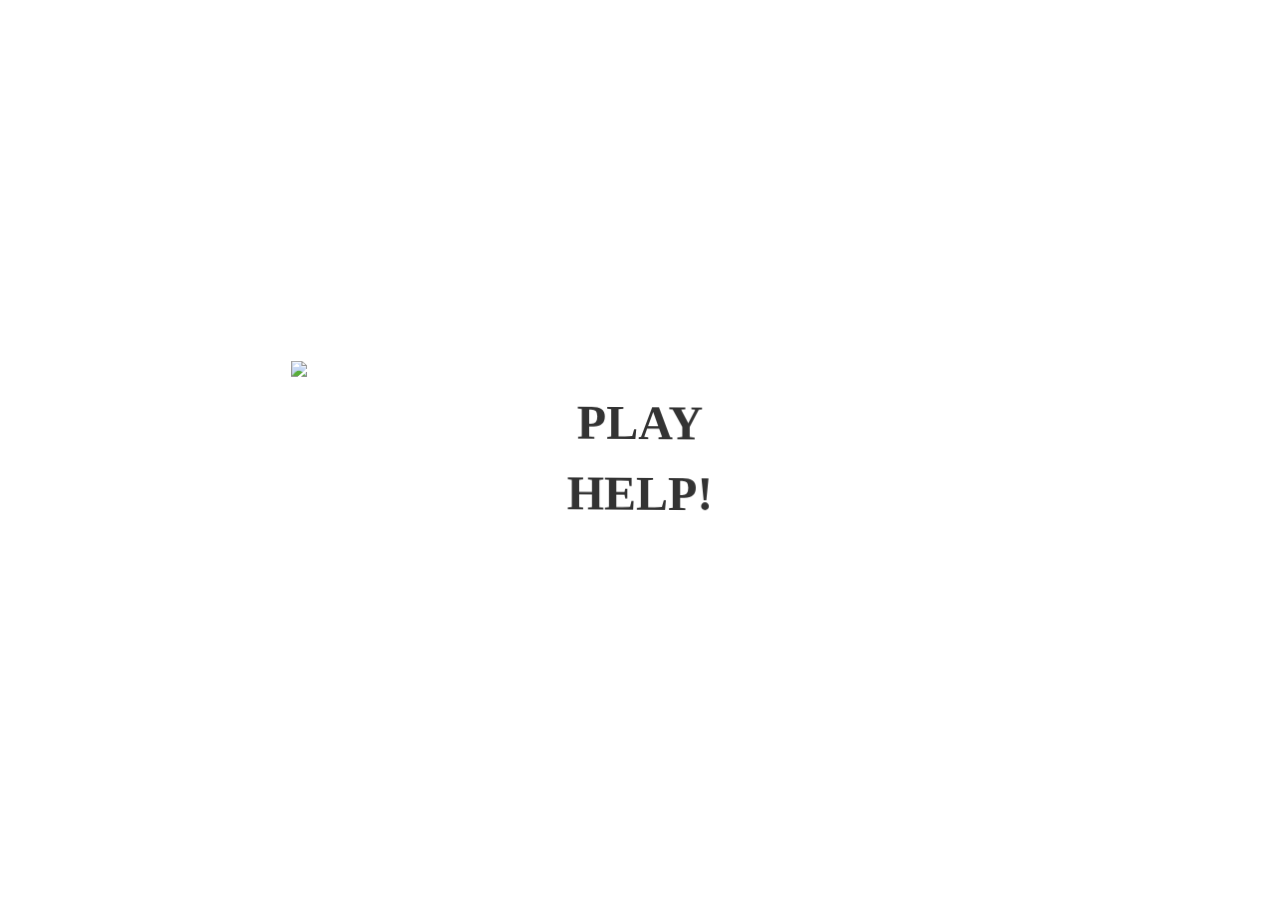
==== index.html @ 89048f6e "Create the starting page and the grid and line in help page" ====
<!DOCTYPE html>
<html lang="en">
<head>
    <meta charset="UTF-8">
    <meta http-equiv="X-UA-Compatible" content="IE=edge">
    <meta name="viewport" content="width=device-width, initial-scale=1.0">
    <title>Algebra y = mx + b</title>
    <link rel="stylesheet" href="./index.css">
</head>
<body>
    <div id="startScreen">
        <img src="https://www.coolgenerator.com/Data/Textdesign/202204/123f67559195f947df0a48ad49368937.png">
        <p><a class="play" href="#">PLAY</a></p>
        <p><a class="help" href="./help.html">HELP!</a></p>
    </div>
    <script src="./index.js"></script>
</body>
</html>
---- index.css ----
html {
    height: 100%;
}

body {
    height: 100%;
    background: url(https://images.rawpixel.com/image_1000/czNmcy1wcml2YXRlL3Jhd3BpeGVsX2ltYWdlcy93ZWJzaXRlX2NvbnRlbnQvbHIvcm0zNzNiYXRjaDEzLTA4Mi1rcHhrOW5nay5qcGc.jpg?s=AOZPtYOJ-clFG-58G_MD6DCBxsLwmdQdM0jGs76NM0c) center center no-repeat;
    background-size: cover;
    display: flex;
    justify-content: center;
    align-items: center;
    font-family: sans-serif;
    margin: 0;
    overflow: hidden
}

#startScreen {
    text-align: center;
    cursor: pointer;
}

#startScreen img {
    display: block;
    width: 80vw;
    max-width: 700px;
    height: auto;
    transition: 0.2s
}

#startScreen a.play {
    display: contents;
    font-family: 'Passion One';
    font-size: 3em;
    color: #333;
    font-weight: 800;
    text-decoration: none;
    background: rgba(0, 0, 40, 0);
    padding: 5px 15px;
    transition: 0.4s
}

#startScreen a.play:hover {
    color: rgb(74, 157, 234);
    text-shadow: 2px 5px 0 rgba(0, 0, 0, 0.6)
}

#startScreen a.help {
    display: contents;
    font-family: 'Passion One';
    font-size: 3em;
    color: #333;
    font-weight: 800;
    text-decoration: none;
    background: rgba(0, 0, 40, 0);
    padding: 5px 15px;
    transition: 0.4s
}

#startScreen a.help:hover {
    color: rgba(200, 80, 50, 1);
    text-shadow: 2px 5px 0 rgba(0, 0, 0, 0.6)
}
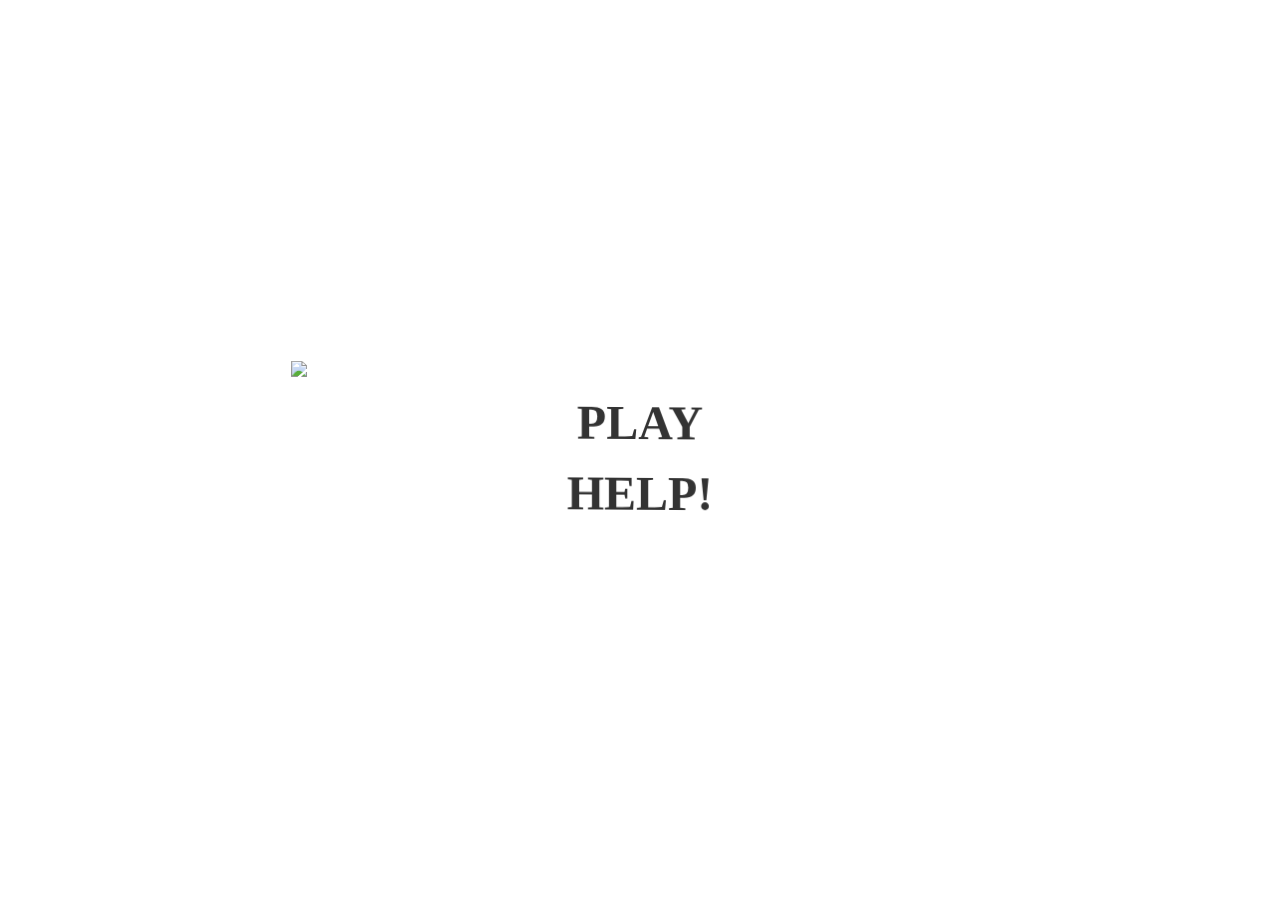
==== commit db261f42: "Finished the play view" ====
--- a/index.html
+++ b/index.html
@@ -5,14 +5,14 @@
     <meta http-equiv="X-UA-Compatible" content="IE=edge">
     <meta name="viewport" content="width=device-width, initial-scale=1.0">
     <title>Algebra y = mx + b</title>
-    <link rel="stylesheet" href="./index.css">
+    <link rel="stylesheet" href="./css/index.css">
 </head>
 <body>
     <div id="startScreen">
         <img src="https://www.coolgenerator.com/Data/Textdesign/202204/123f67559195f947df0a48ad49368937.png">
-        <p><a class="play" href="#">PLAY</a></p>
-        <p><a class="help" href="./help.html">HELP!</a></p>
+        <p><a class="play" href="./views/play.html">PLAY</a></p>
+        <p><a class="help" href="./views/help.html">HELP!</a></p>
     </div>
-    <script src="./index.js"></script>
+    <script src="./js/index.js"></script>
 </body>
 </html>--- a/css/index.css
+++ b/css/index.css
@@ -0,0 +1,62 @@
+html {
+    height: 100%;
+}
+
+body {
+    height: 100%;
+    background: url(https://images.rawpixel.com/image_1000/czNmcy1wcml2YXRlL3Jhd3BpeGVsX2ltYWdlcy93ZWJzaXRlX2NvbnRlbnQvbHIvcm0zNzNiYXRjaDEzLTA4Mi1rcHhrOW5nay5qcGc.jpg?s=AOZPtYOJ-clFG-58G_MD6DCBxsLwmdQdM0jGs76NM0c) center center no-repeat;
+    background-size: cover;
+    display: flex;
+    justify-content: center;
+    align-items: center;
+    font-family: sans-serif;
+    margin: 0;
+    overflow: hidden
+}
+
+#startScreen {
+    text-align: center;
+    cursor: pointer;
+}
+
+#startScreen img {
+    display: block;
+    width: 80vw;
+    max-width: 700px;
+    height: auto;
+    transition: 0.2s
+}
+
+#startScreen a.play {
+    display: contents;
+    font-family: 'Passion One';
+    font-size: 3em;
+    color: #333;
+    font-weight: 800;
+    text-decoration: none;
+    background: rgba(0, 0, 40, 0);
+    padding: 5px 15px;
+    transition: 0.4s
+}
+
+#startScreen a.play:hover {
+    color: rgb(74, 157, 234);
+    text-shadow: 2px 5px 0 rgba(0, 0, 0, 0.6)
+}
+
+#startScreen a.help {
+    display: contents;
+    font-family: 'Passion One';
+    font-size: 3em;
+    color: #333;
+    font-weight: 800;
+    text-decoration: none;
+    background: rgba(0, 0, 40, 0);
+    padding: 5px 15px;
+    transition: 0.4s
+}
+
+#startScreen a.help:hover {
+    color: rgba(200, 80, 50, 1);
+    text-shadow: 2px 5px 0 rgba(0, 0, 0, 0.6)
+}